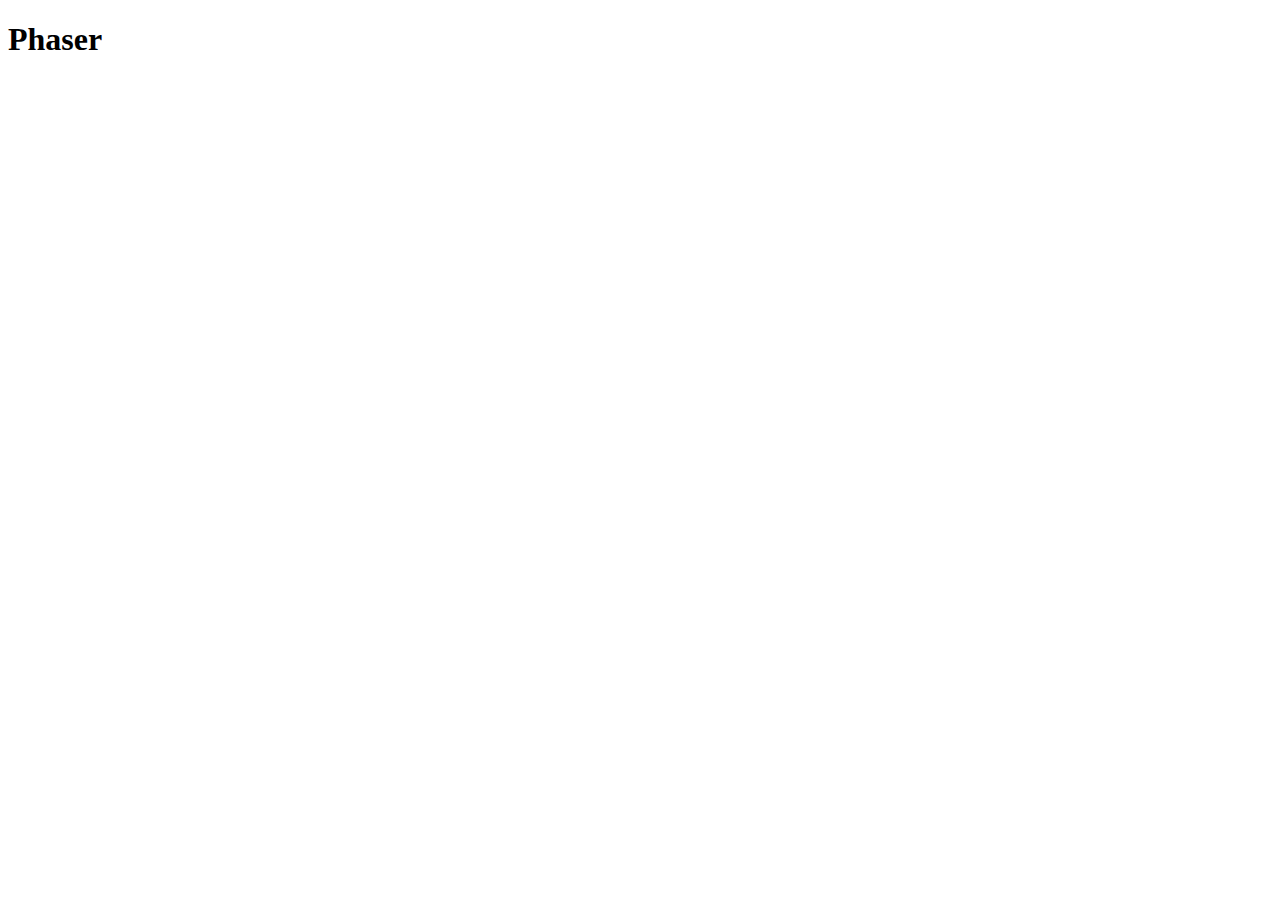
==== index.html @ b1a62440 "IT'S WORK" ====
<!DOCTYPE html>
<html lang="fr">
<head>
 <meta charset="utf-8">
 <title>Titre de la page</title>
 <link rel="stylesheet" href="css/style.css">
 <style>
  @import url('https://fonts.googleapis.com/css?family=Press+Start+2P');
 </style>
 <script src="lib/phaser.min.js"></script>
</head>
<body>
  <h1>Phaser</h1>
  <div class="content"></div>
  <script src="javascript/menu.js"></script>
  <script src="javascript/game.js"></script>
  <script src="javascript/main.js"></script>
  </body>
</html>
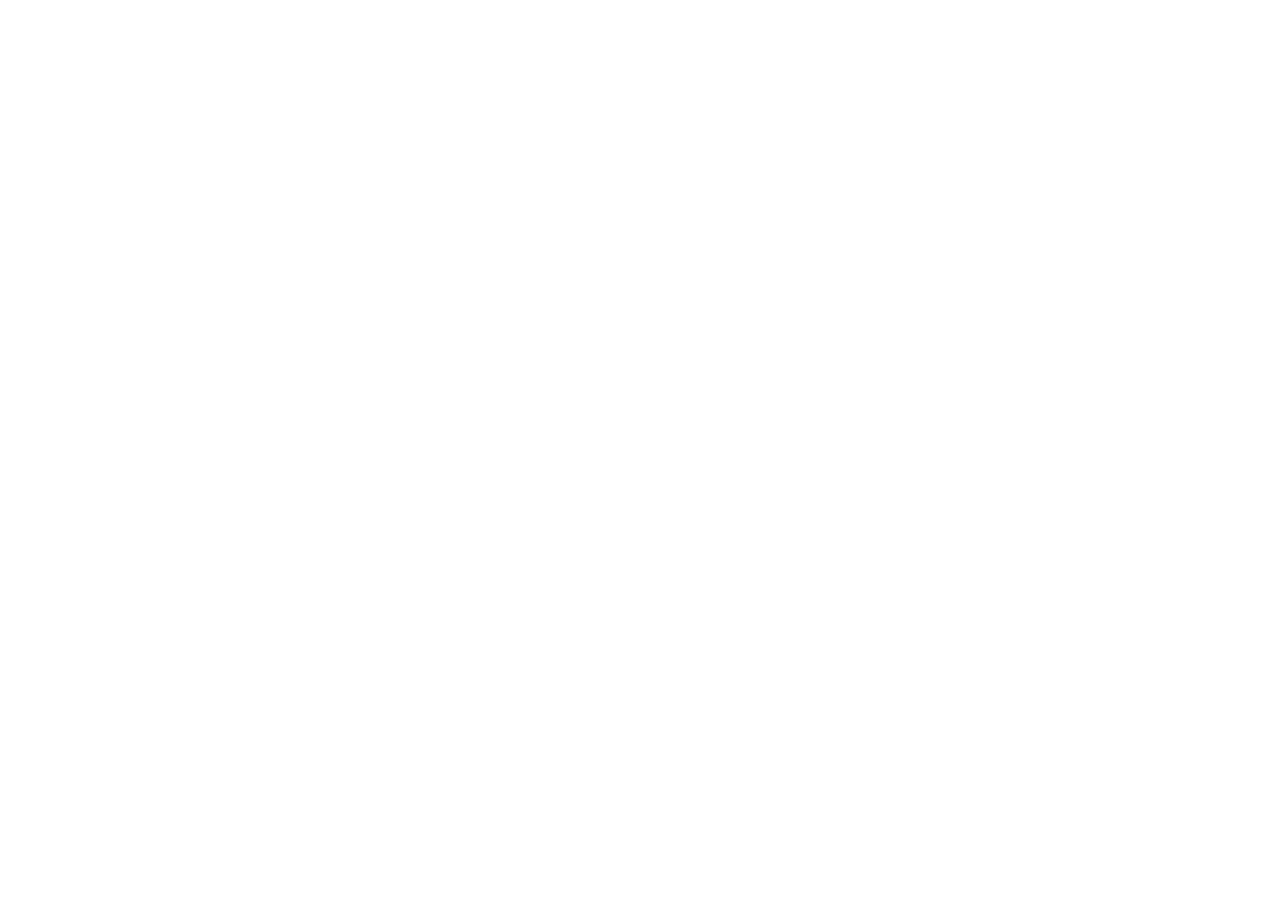
==== commit 51e87e3b: "redo menu + aniEnd need fix" ====
--- a/index.html
+++ b/index.html
@@ -4,13 +4,11 @@
  <meta charset="utf-8">
  <title>Titre de la page</title>
  <link rel="stylesheet" href="css/style.css">
- <style>
-  @import url('https://fonts.googleapis.com/css?family=Press+Start+2P');
- </style>
+<link href="https://fonts.googleapis.com/css?family=Faster+One" rel="stylesheet">
  <script src="lib/phaser.min.js"></script>
 </head>
 <body>
-  <h1>Phaser</h1>
+  <h1></h1>
   <div class="content"></div>
   <script src="javascript/menu.js"></script>
   <script src="javascript/game.js"></script>
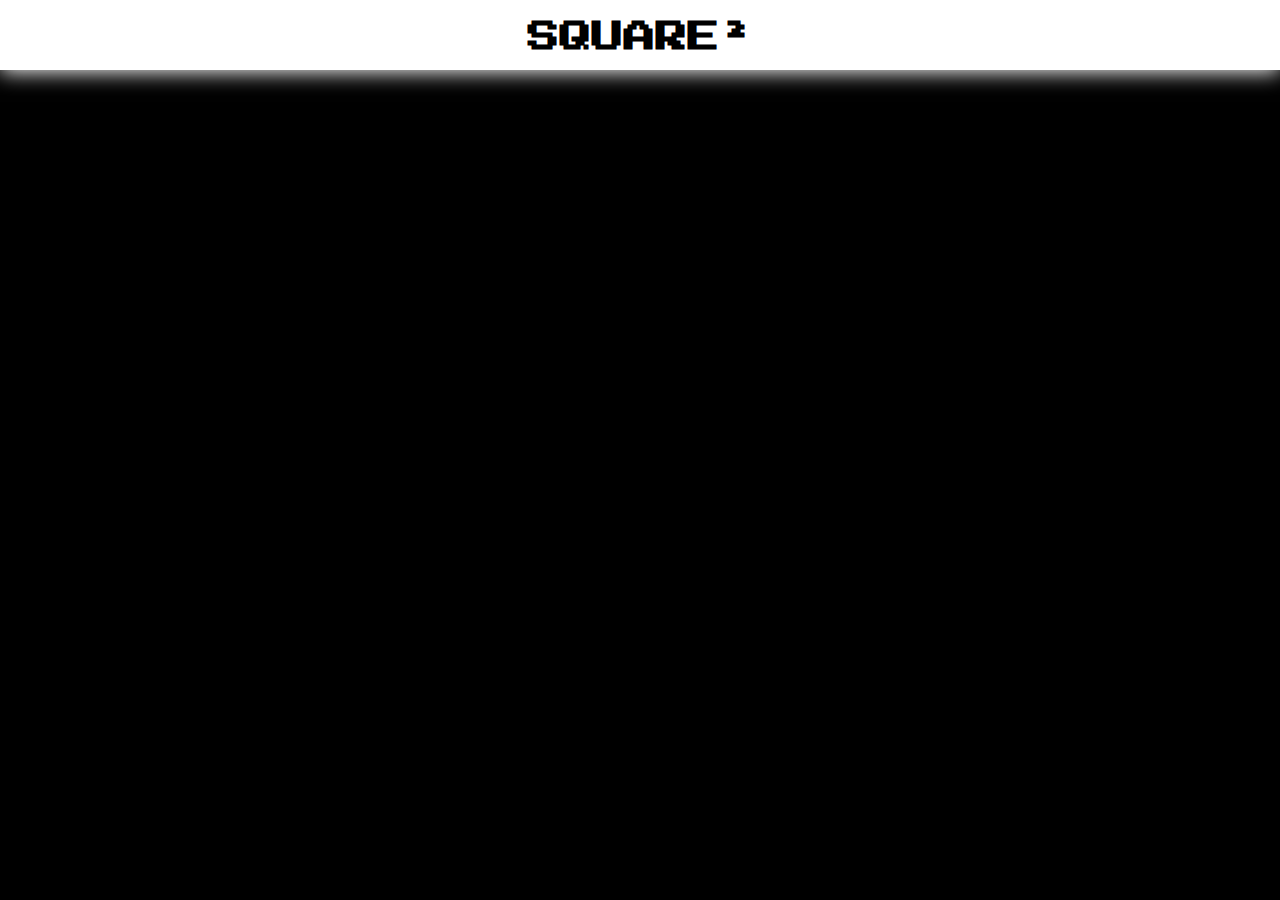
==== commit 77305e7e: "fix de fin" ====
--- a/index.html
+++ b/index.html
@@ -3,13 +3,18 @@
 <head>
  <meta charset="utf-8">
  <title>Titre de la page</title>
- <link rel="stylesheet" href="css/style.css">
+ <link rel="stylesheet" href="css/styles.css">
 <link href="https://fonts.googleapis.com/css?family=Faster+One" rel="stylesheet">
+<link href="https://fonts.googleapis.com/css?family=Press+Start+2P" rel="stylesheet">
  <script src="lib/phaser.min.js"></script>
 </head>
 <body>
-  <h1></h1>
-  <div class="content"></div>
+  <header>
+    <h1>SQUARE²</h1>
+  </header>
+  <main>
+    <div class="content">
+  </main>
   <script src="javascript/menu.js"></script>
   <script src="javascript/game.js"></script>
   <script src="javascript/main.js"></script>
--- a/css/styles.css
+++ b/css/styles.css
@@ -0,0 +1,32 @@
+*{
+	font-family: 'Press Start 2P', cursive;
+}
+body{
+	margin: 0 0 0 0;
+	background-color: black;
+}
+header{
+	width: 100%;
+	height: 70px;
+	background-color: white;
+	box-shadow: 0px 2px 20px white;
+	display: flex;
+	justify-content: center;
+}
+
+h1{
+	text-align: center;
+}
+main{
+	width: 100%;
+	margin: 0 0 0 0;
+	display: flex;
+	justify-content: center;
+	flex-direction: row;
+	background-color: black;
+}
+canvas{
+	margin-top: 90px;
+	margin-left: auto;
+	margin-right: auto;
+}
